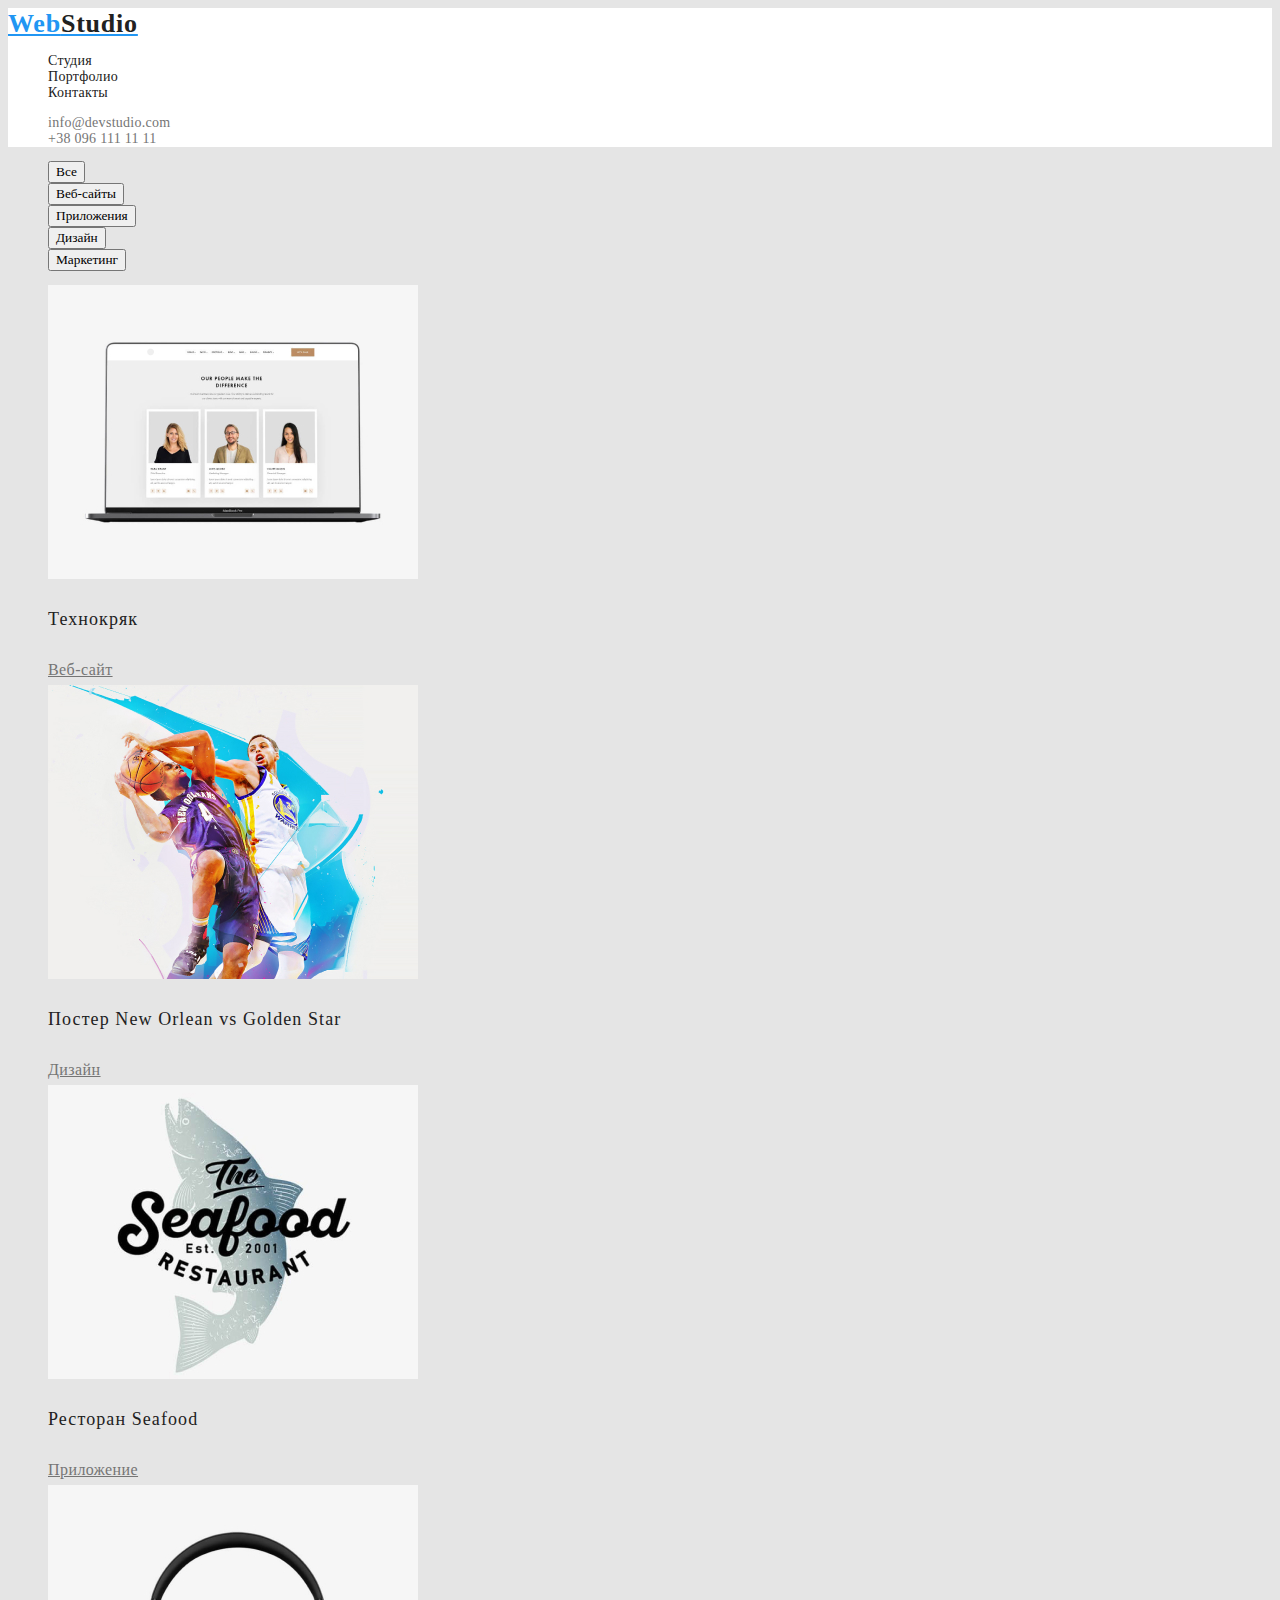
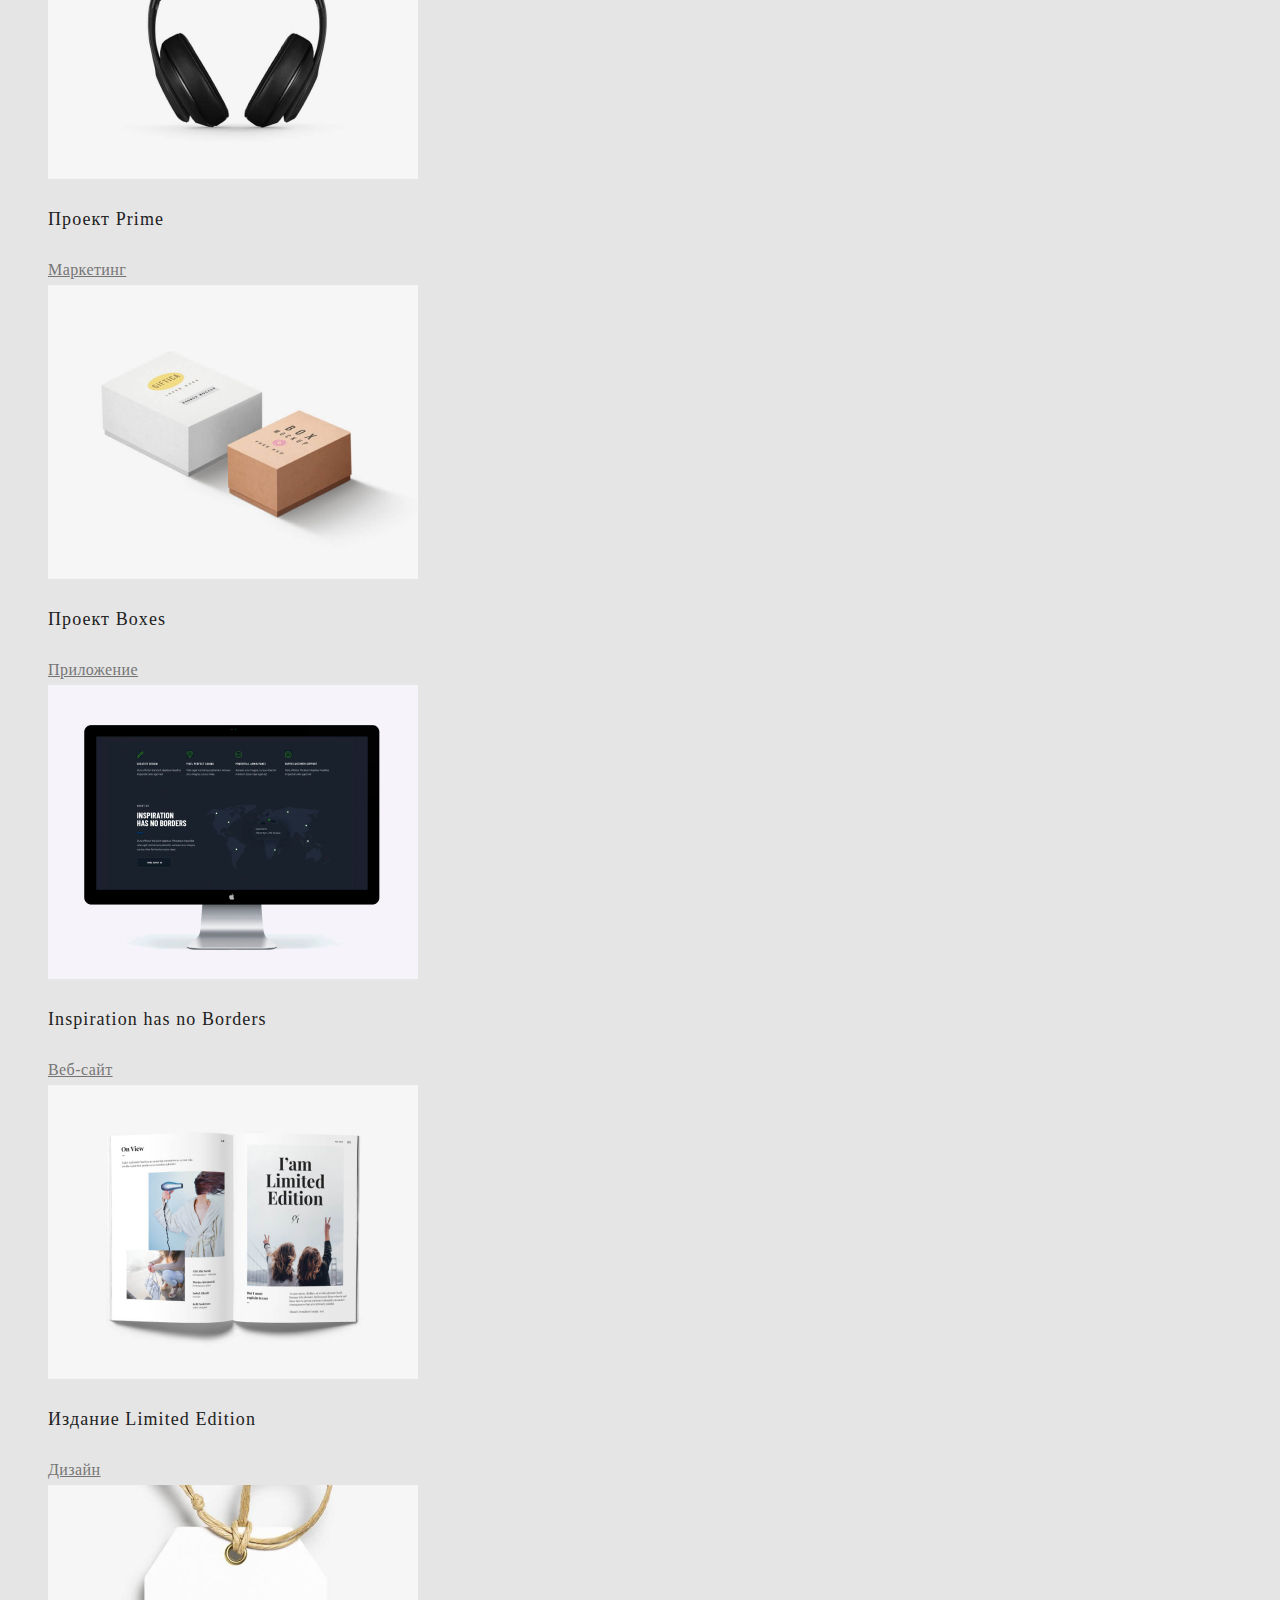
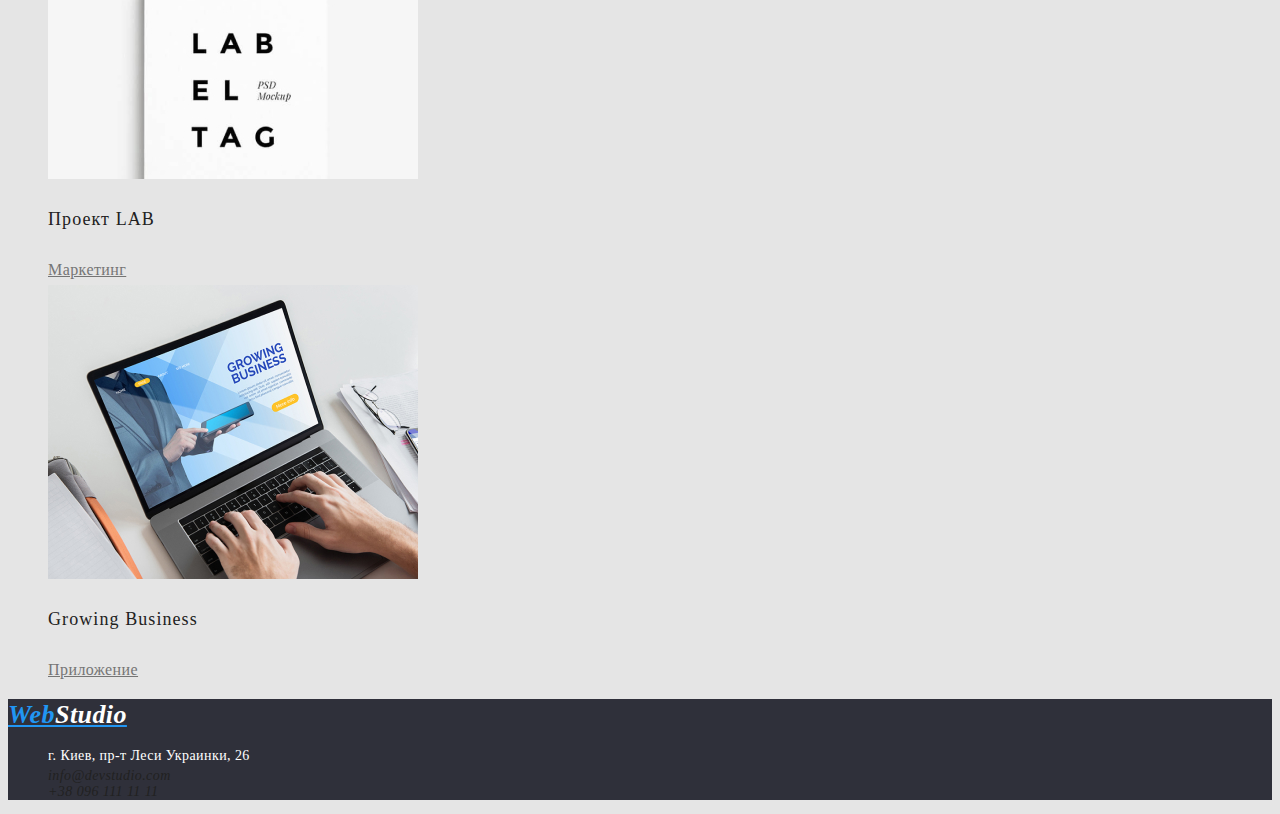
==== portfolio.html @ be34eaa9 "ДЗ-2 (1)" ====
<!DOCTYPE html>
<html lang="ru">
<head>
    <meta charset="UTF-8">
    <meta name="viewport" content="width=device-width, initial-scale=1.0">
    <title>Document</title>
    <link rel="stylesheet" href="https://cdnjs.cloudflare.com/ajax/libs/modern-normalize/1.0.0/modern-normalize.min.css"
        integrity="sha512-ISS7cAi1PEhQ8jnbJpJZMd29NlhNj4AWYyLOSp2CE/CsHxTCu+r+t0D2yoJudVrd0/8fTVPUVDzY5Tvli75u/g=="
        crossorigin="anonymous" />
    <link rel="preconnect" href="https://fonts.gstatic.com">
    <link rel="stylesheet" href="./css/styles.css">
</head>
<body>
    <!--Шапка-->
    <header>
        <nav>
            <a href="./index.html" class="logo-header">
                Web<span class="logo-header-studio">Studio</span>
            </a>
            <ul style="list-style: none;" class="">
                <li><a href="./index.html" class="link">Студия</a></li>
                <li><a href="./portfolio.html" class="link">Портфолио</a></li>
                <li><a href="#" class="link">Контакты</a></li>
            </ul>
        </nav>
    
        <ul style="list-style: none;" class="contacts">
            <li><a href="mailto:info@devstudio.com" class="link header-contacts">info@devstudio.com</a></li>
            <li><a href="telto:+380961111111" class="link header-contacts">+38 096 111 11 11</a></li>
        </ul>
    </header>
    
    <section>
        <h1 class="h1-none">Наши Web продукты</h1>
        <ul style="list-style: none;" class="buttons">
            <li><button type="button" class="buttons-touch">Все</button></li>
            <li><button type="button" class="buttons-touch">Веб-сайты</button></li>
            <li><button type="button" class="buttons-touch">Приложения</button></li>
            <li><button type="button" class="buttons-touch">Дизайн</button></li>
            <li><button type="button" class="buttons-touch">Маркетинг</button></li>
        </ul>      

        <ul style="list-style: none;" class="list">
            <li><img src="./img/imgportfolio1.jpg" alt="Работающий ноутбук">
            <p>Технокряк</p>
            <a href="">Веб-сайт</a>
            </li>
            <li><img src="./img/imgportfolio2.jpg" alt="Два баскетболиста">
            <p>Постер New Orlean vs Golden Star</p>
            <a href="">Дизайн</a>
            </li>
            <li><img src="./img/imgportfolio3.jpg" alt="Логотип ресторана">
            <p>Ресторан Seafood</p>
            <a href="">Приложение</a>
            </li>
            <li><img src="./img/imgportfolio4.jpg" alt="Наушники">
            <p>Проект Prime</p>
            <a href="">Маркетинг</a>
            </li>
            <li><img src="./img/imgportfolio5.jpg" alt="Две коробки">
            <p>Проект Boxes</p>
            <a href="">Приложение</a>
            </li>
            <li><img src="./img/imgportfolio6.jpg" alt="Монитор">
            <p>Inspiration has no Borders</p>
            <a href="">Веб-сайт</a>
            </li>
            <li><img src="./img/imgportfolio7.jpg" alt="Открытая книга">
            <p>Издание Limited Edition</p>
            <a href="">Дизайн</a>
            </li>
            <li><img src="./img/imgportfolio8.jpg" alt="Бирка LAB EL TAG">
            <p>Проект LAB</p>
            <a href="">Маркетинг</a>
            </li>
            <li><img src="./img/imgportfolio9.jpg" alt="Кто-то работает за ноутбуком">
            <p>Growing Business</p>
            <a href="">Приложение</a>
            </li>
        </ul>
    </section>


    <footer>
        <address>
            <a href="./index.html" class="logo-footer">
                Web<span class="logo-footer-studio">Studio</span>
            </a>
            <ul style="list-style: none;">
                <li><span class="footer-addres">г. Киев, пр-т Леси Украинки, 26</span></li>
                <li><a href="mailto:info@devstudio.com" class="link footer_contacts">info@devstudio.com</a></li>
                <li><a href="telto:+380961111111" class="link footer_contacts">+38 096 111 11 11</a></li>
            </ul>
        </address>
    </footer>
</body>
</html>
---- css/styles.css ----
body {
  font-family: Roboto;
  font-size: 14px;
  line-height: 16px;
  letter-spacing: 0.03em;
  background: #e5e5e5;
}

header {
  font-size: 14px;
  letter-spacing: 0.02em;
  background: #ffffff;
}

.logo-header {
  top: 24px;
  color: #2196f3;
  font-family: Raleway;
  font-weight: bold;
  font-size: 26px;
  line-height: 31px;
  letter-spacing: 0.03em;
}

.logo-header-studio {
  color: #212121;
}

.link {
  text-decoration: none;
  color: #212121;
}

.header-contacts {
  letter-spacing: 0.02em;
  color: #757575;
}

.footer-contacts {
  font-style: normal;
  line-height: 24px;
  letter-spacing: 0.03em;
  color: rgba(255, 255, 255, 0.6);
}

.link:hover,
.link:focus {
  color: #2196f3;
}

h1 {
  font-weight: 900;
  font-size: 44px;
  line-height: 60px;

  letter-spacing: 0.06em;
  text-transform: uppercase;
  color: #ffffff;
}

.hero-button {
  background: #2196f3;
  box-shadow: 0px 4px 4px rgba(0, 0, 0, 0.15);
  border-radius: 4px;
}

.hero-button-text {
  font-weight: bold;
  font-size: 16px;
  line-height: 30px;

  display: flex;
  align-items: center;
  text-align: center;
  letter-spacing: 0.06em;
  color: #ffffff;
}

.instruments {
}

.instruments-none {
  display: none;
}

.h1-none {
  display: none;
}

.instruments-h3 {
  font-family: Roboto;
  font-weight: bold;
  font-size: 14px;
  line-height: 16px;
  letter-spacing: 0.03em;
  text-transform: uppercase;
}

.instruments-text {
  line-height: 24px;
  color: #757575;
}

.our-team {
  font-size: 16px;
  line-height: 19px;
}

.our-work-h2 {
  font-weight: bold;
  font-size: 36px;
  line-height: 42px;
  text-align: center;
}

.our-team-h2 {
  font-weight: bold;
  font-size: 36px;
  line-height: 42px;
  text-align: center;
}

.our-team-h3 {
  font-size: 16px;
  font-weight: 500;
}

.our-team-p {
  color: #757575;
}

footer {
  background: #2f303a;
}

.logo-footer {
  color: #2196f3;
  font-family: Raleway;
  font-weight: bold;
  font-size: 26px;
  line-height: 31px;
}

.logo-footer-studio {
  color: #ffffff;
}

.footer-addres {
  font-style: normal;
  line-height: 24px;
  color: #ffffff;
}

button {
  font-family: inherit;
}

.buttons {
  color: #212121;
  border: none;
}

.buttons-touch:hover {
  background: #2196f3;
  box-shadow: 0px 3px 1px rgba(0, 0, 0, 0.1), 0px 1px 2px rgba(0, 0, 0, 0.08),
    0px 2px 2px rgba(0, 0, 0, 0.12);
  border-radius: 4px;
  color: #ffffff;
}

.list p {
  font-size: 18px;
  line-height: 36px;
  letter-spacing: 0.06em;
  color: #212121;
}

.list a {
  font-size: 16px;
  line-height: 30px;
  color: #757575;
}
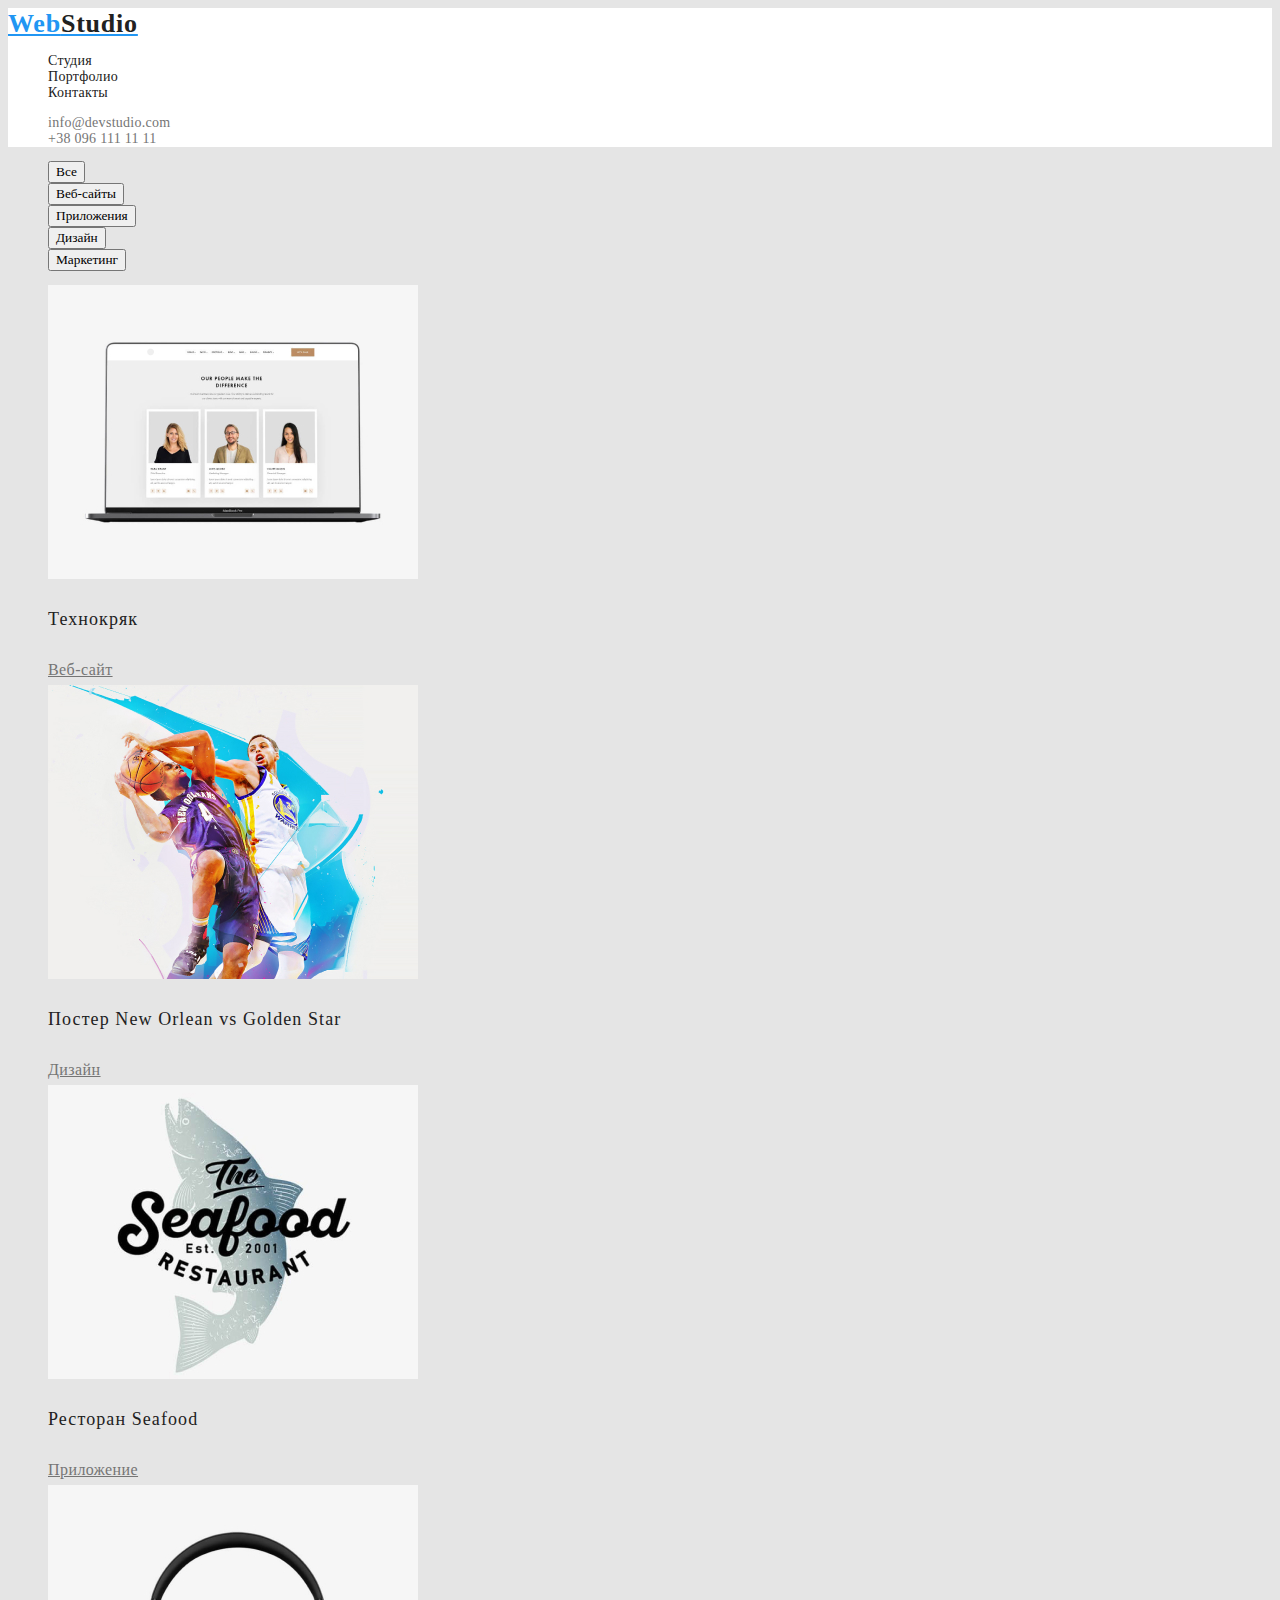
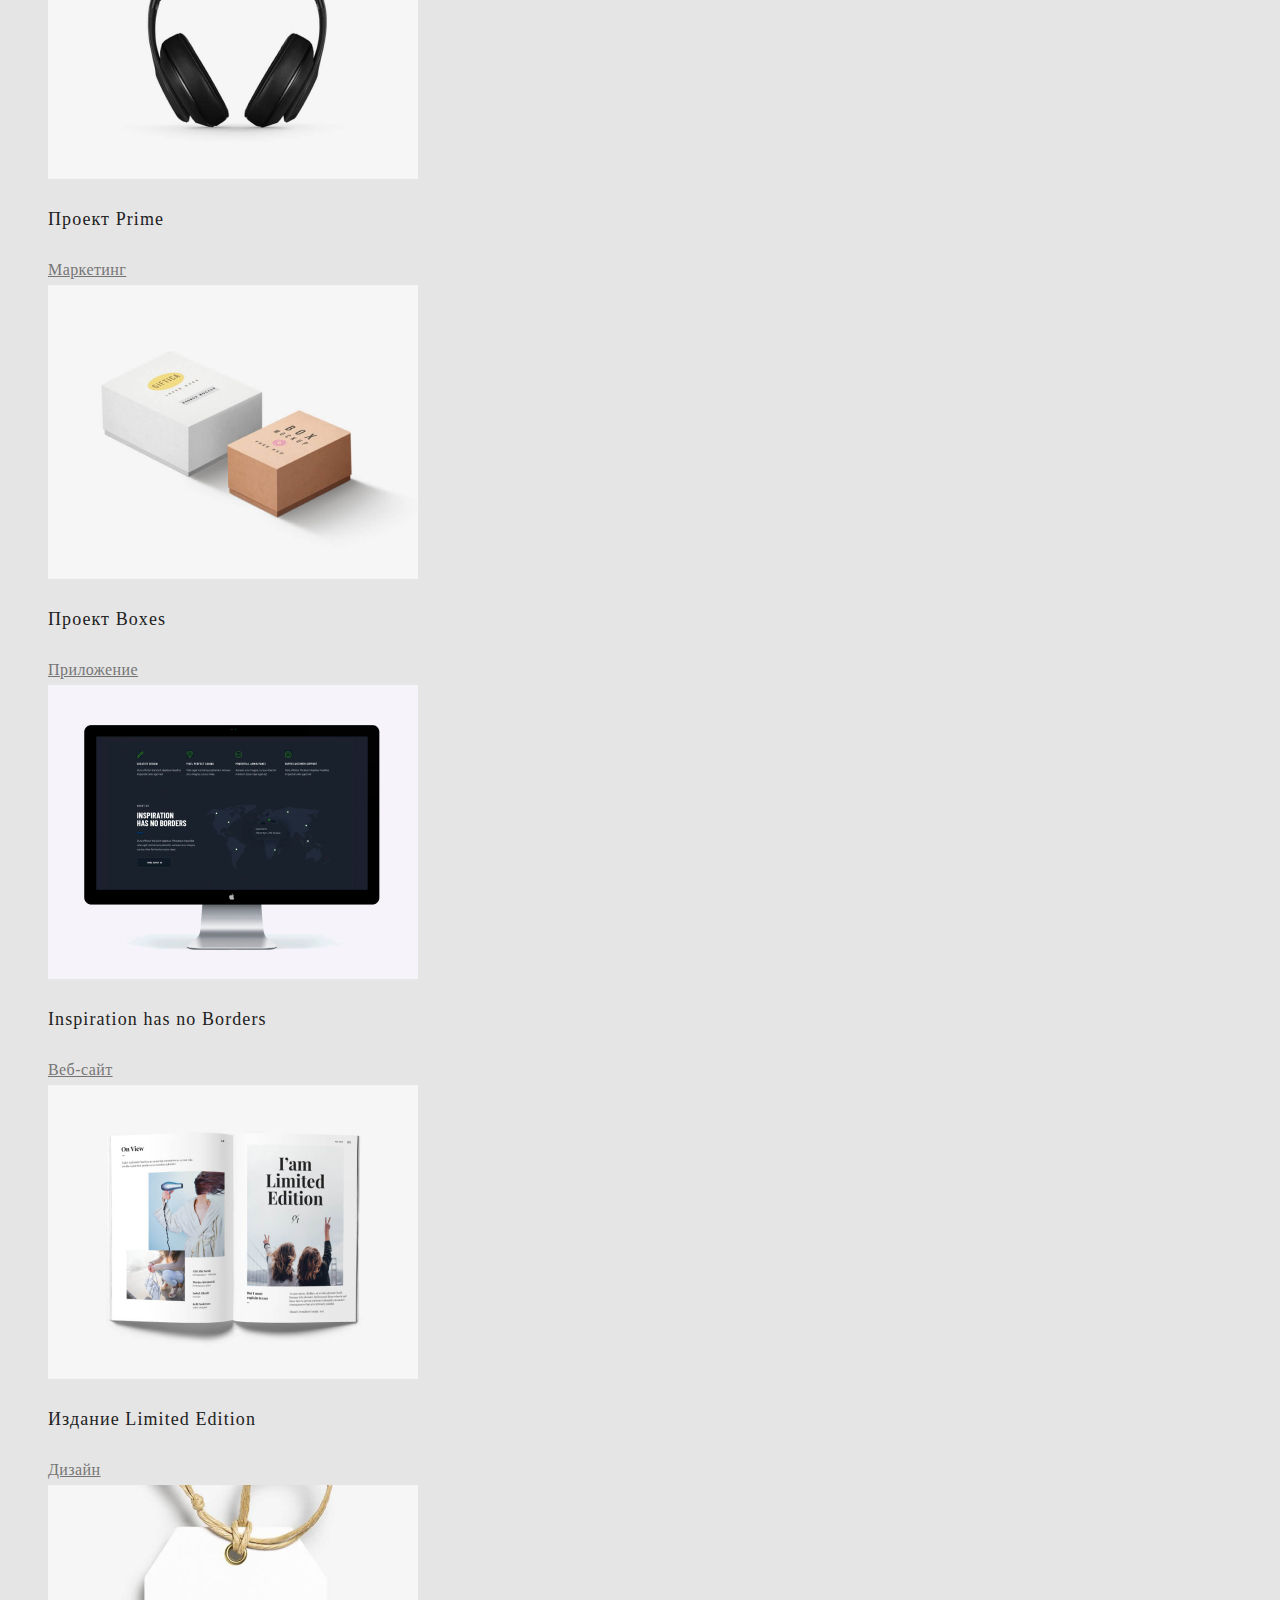
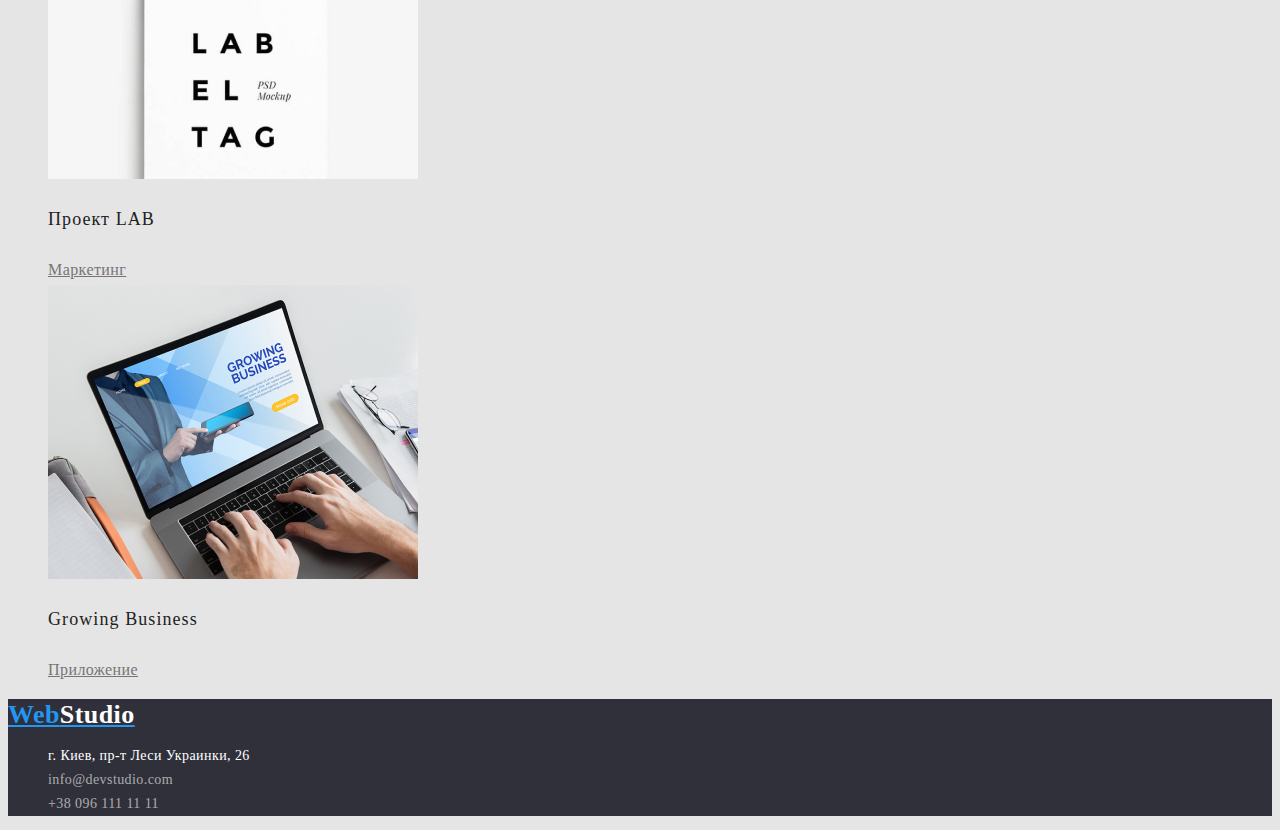
==== commit 6c0f71f8: "ДЗ-2(4)" ====
--- a/portfolio.html
+++ b/portfolio.html
@@ -86,12 +86,15 @@
             <a href="./index.html" class="logo-footer">
                 Web<span class="logo-footer-studio">Studio</span>
             </a>
+
             <ul style="list-style: none;">
                 <li><span class="footer-addres">г. Киев, пр-т Леси Украинки, 26</span></li>
-                <li><a href="mailto:info@devstudio.com" class="link footer_contacts">info@devstudio.com</a></li>
-                <li><a href="telto:+380961111111" class="link footer_contacts">+38 096 111 11 11</a></li>
+                <li><a href="mailto:info@devstudio.com" class="link footer-contacts">info@devstudio.com</a></li>
+                <li><a href="telto:+380961111111" class="link footer-contacts">+38 096 111 11 11</a></li>
             </ul>
         </address>
     </footer>
+
 </body>
+
 </html>--- a/css/styles.css
+++ b/css/styles.css
@@ -36,13 +36,6 @@
   color: #757575;
 }
 
-.footer-contacts {
-  font-style: normal;
-  line-height: 24px;
-  letter-spacing: 0.03em;
-  color: rgba(255, 255, 255, 0.6);
-}
-
 .link:hover,
 .link:focus {
   color: #2196f3;
@@ -74,9 +67,6 @@
   text-align: center;
   letter-spacing: 0.06em;
   color: #ffffff;
-}
-
-.instruments {
 }
 
 .instruments-none {
@@ -136,6 +126,7 @@
 .logo-footer {
   color: #2196f3;
   font-family: Raleway;
+  font-style: normal;
   font-weight: bold;
   font-size: 26px;
   line-height: 31px;
@@ -149,6 +140,13 @@
   font-style: normal;
   line-height: 24px;
   color: #ffffff;
+}
+
+.footer-contacts {
+  font-style: normal;
+  line-height: 24px;
+  letter-spacing: 0.03em;
+  color: rgba(255, 255, 255, 0.6);
 }
 
 button {
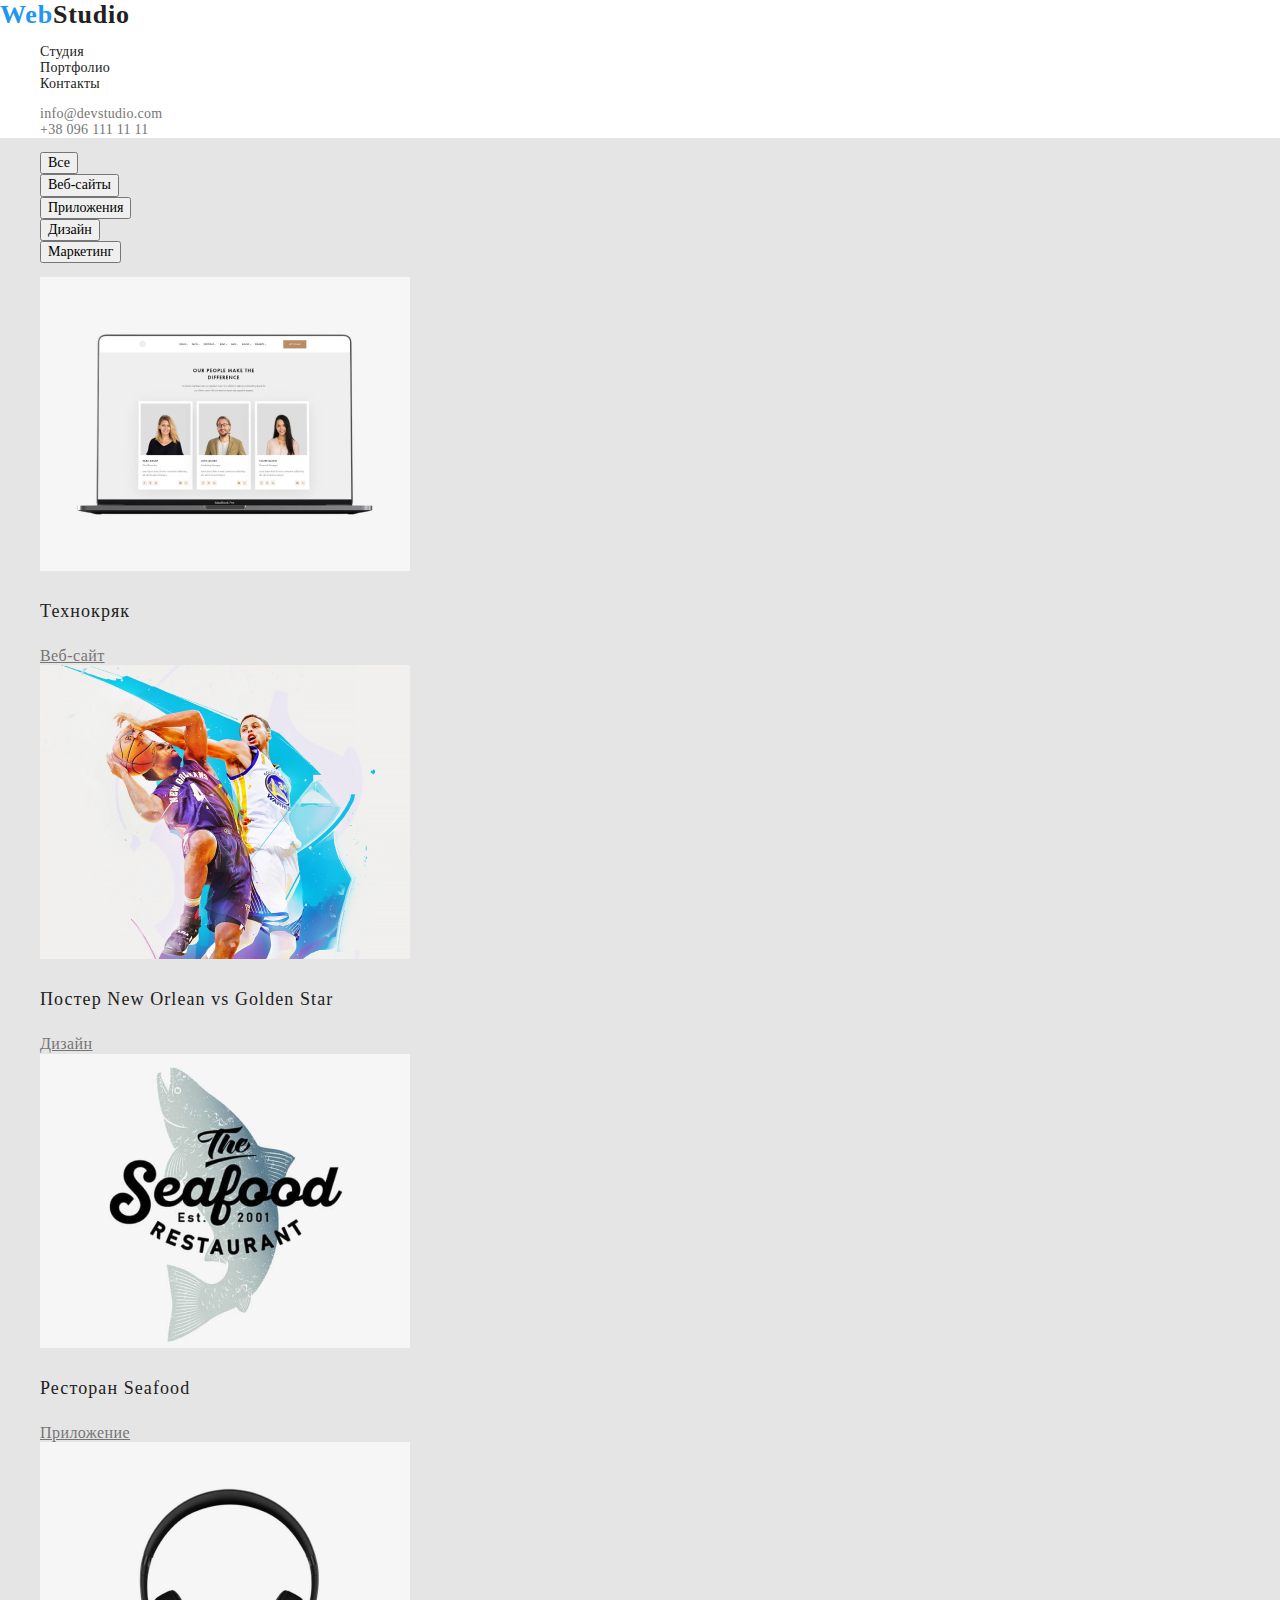
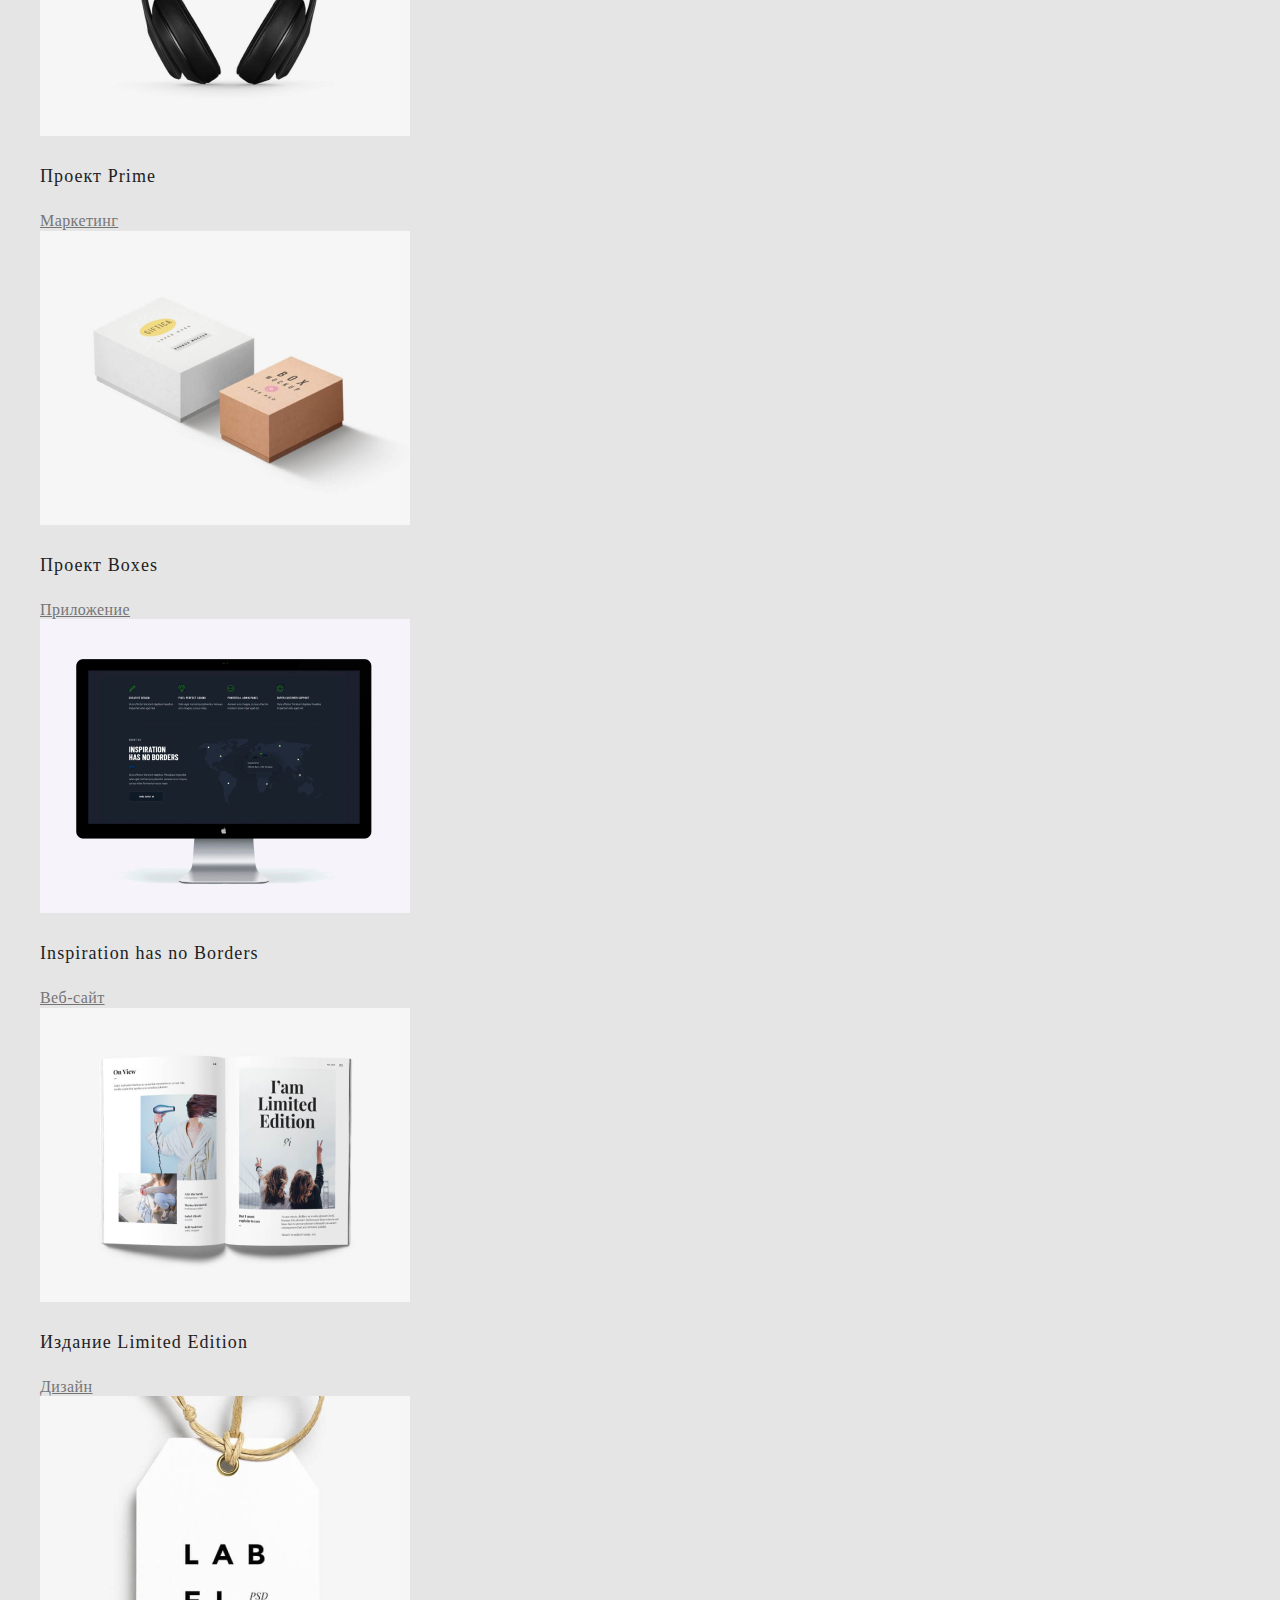
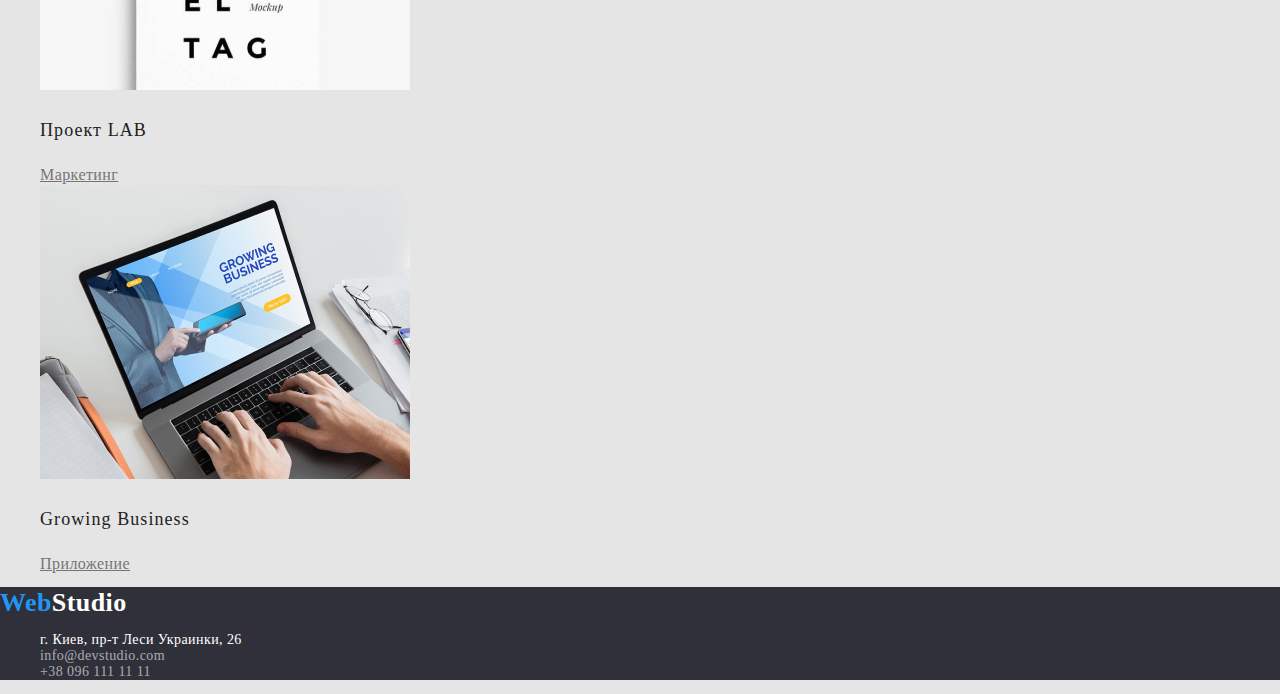
==== commit 67219a4a: "ДЗ-2(5)" ====
--- a/portfolio.html
+++ b/portfolio.html
@@ -4,9 +4,7 @@
     <meta charset="UTF-8">
     <meta name="viewport" content="width=device-width, initial-scale=1.0">
     <title>Document</title>
-    <link rel="stylesheet" href="https://cdnjs.cloudflare.com/ajax/libs/modern-normalize/1.0.0/modern-normalize.min.css"
-        integrity="sha512-ISS7cAi1PEhQ8jnbJpJZMd29NlhNj4AWYyLOSp2CE/CsHxTCu+r+t0D2yoJudVrd0/8fTVPUVDzY5Tvli75u/g=="
-        crossorigin="anonymous" />
+    <link rel="stylesheet" href="https://cdnjs.cloudflare.com/ajax/libs/modern-normalize/1.0.0/modern-normalize.min.css" />
     <link rel="preconnect" href="https://fonts.gstatic.com">
     <link rel="stylesheet" href="./css/styles.css">
 </head>
@@ -30,6 +28,7 @@
         </ul>
     </header>
     
+    <main>
     <section>
         <h1 class="h1-none">Наши Web продукты</h1>
         <ul style="list-style: none;" class="buttons">
@@ -79,7 +78,7 @@
             </li>
         </ul>
     </section>
-
+    </main>
 
     <footer>
         <address>
--- a/css/styles.css
+++ b/css/styles.css
@@ -1,7 +1,7 @@
 body {
   font-family: Roboto;
   font-size: 14px;
-  line-height: 16px;
+  line-height: 1, 14;
   letter-spacing: 0.03em;
   background: #e5e5e5;
 }
@@ -17,8 +17,9 @@
   color: #2196f3;
   font-family: Raleway;
   font-weight: bold;
+  text-decoration: none;
   font-size: 26px;
-  line-height: 31px;
+  line-height: 1, 19;
   letter-spacing: 0.03em;
 }
 
@@ -44,7 +45,7 @@
 h1 {
   font-weight: 900;
   font-size: 44px;
-  line-height: 60px;
+  line-height: 1, 36;
 
   letter-spacing: 0.06em;
   text-transform: uppercase;
@@ -60,7 +61,7 @@
 .hero-button-text {
   font-weight: bold;
   font-size: 16px;
-  line-height: 30px;
+  line-height: 1, 87;
 
   display: flex;
   align-items: center;
@@ -81,32 +82,32 @@
   font-family: Roboto;
   font-weight: bold;
   font-size: 14px;
-  line-height: 16px;
+  line-height: 1, 14;
   letter-spacing: 0.03em;
   text-transform: uppercase;
 }
 
 .instruments-text {
-  line-height: 24px;
+  line-height: 1, 71;
   color: #757575;
 }
 
 .our-team {
   font-size: 16px;
-  line-height: 19px;
+  line-height: 1, 19;
 }
 
 .our-work-h2 {
   font-weight: bold;
   font-size: 36px;
-  line-height: 42px;
+  line-height: 1, 17;
   text-align: center;
 }
 
 .our-team-h2 {
   font-weight: bold;
   font-size: 36px;
-  line-height: 42px;
+  line-height: 1, 17;
   text-align: center;
 }
 
@@ -127,6 +128,7 @@
   color: #2196f3;
   font-family: Raleway;
   font-style: normal;
+  text-decoration: none;
   font-weight: bold;
   font-size: 26px;
   line-height: 31px;
@@ -138,13 +140,13 @@
 
 .footer-addres {
   font-style: normal;
-  line-height: 24px;
+  line-height: 1, 71;
   color: #ffffff;
 }
 
 .footer-contacts {
   font-style: normal;
-  line-height: 24px;
+  line-height: 1, 71;
   letter-spacing: 0.03em;
   color: rgba(255, 255, 255, 0.6);
 }
@@ -155,6 +157,7 @@
 
 .buttons {
   color: #212121;
+  line-height: 1, 62;
   border: none;
 }
 
@@ -168,13 +171,13 @@
 
 .list p {
   font-size: 18px;
-  line-height: 36px;
+  line-height: 2;
   letter-spacing: 0.06em;
   color: #212121;
 }
 
 .list a {
   font-size: 16px;
-  line-height: 30px;
+  line-height: 1, 87;
   color: #757575;
 }
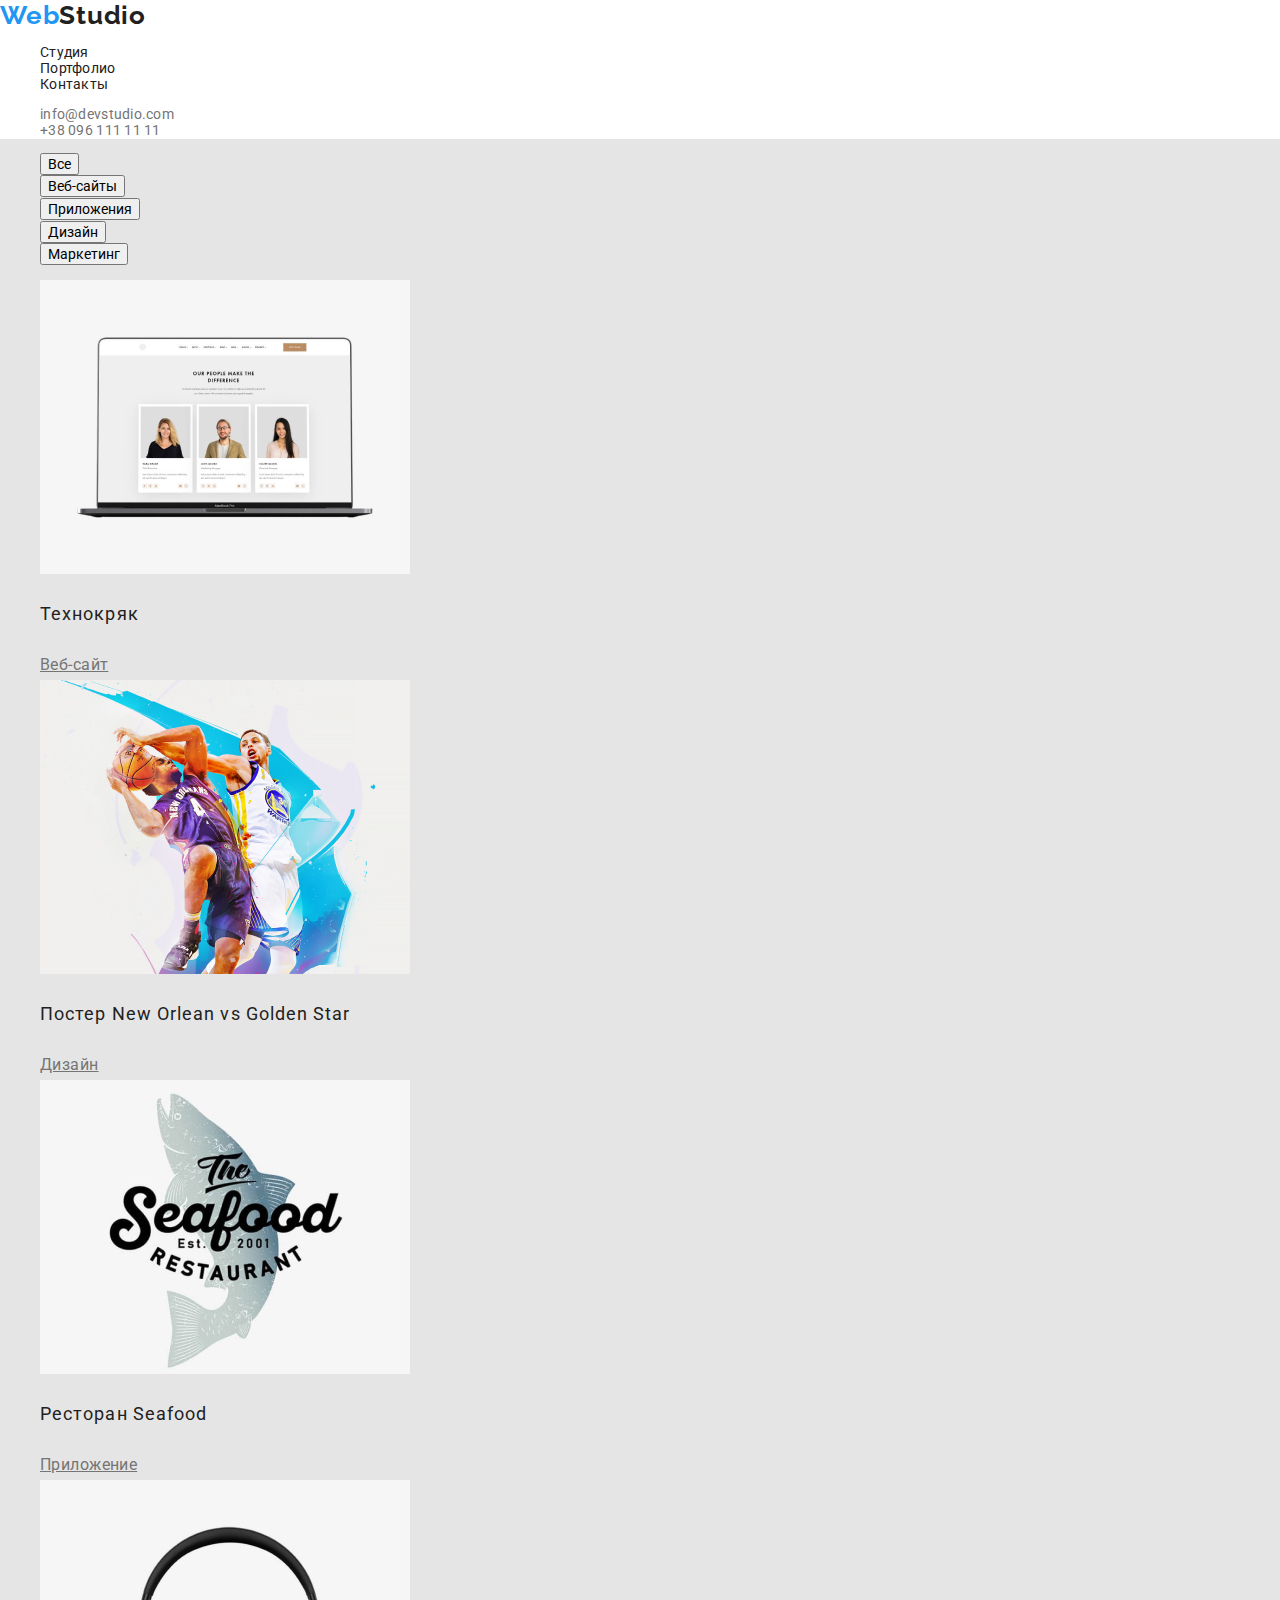
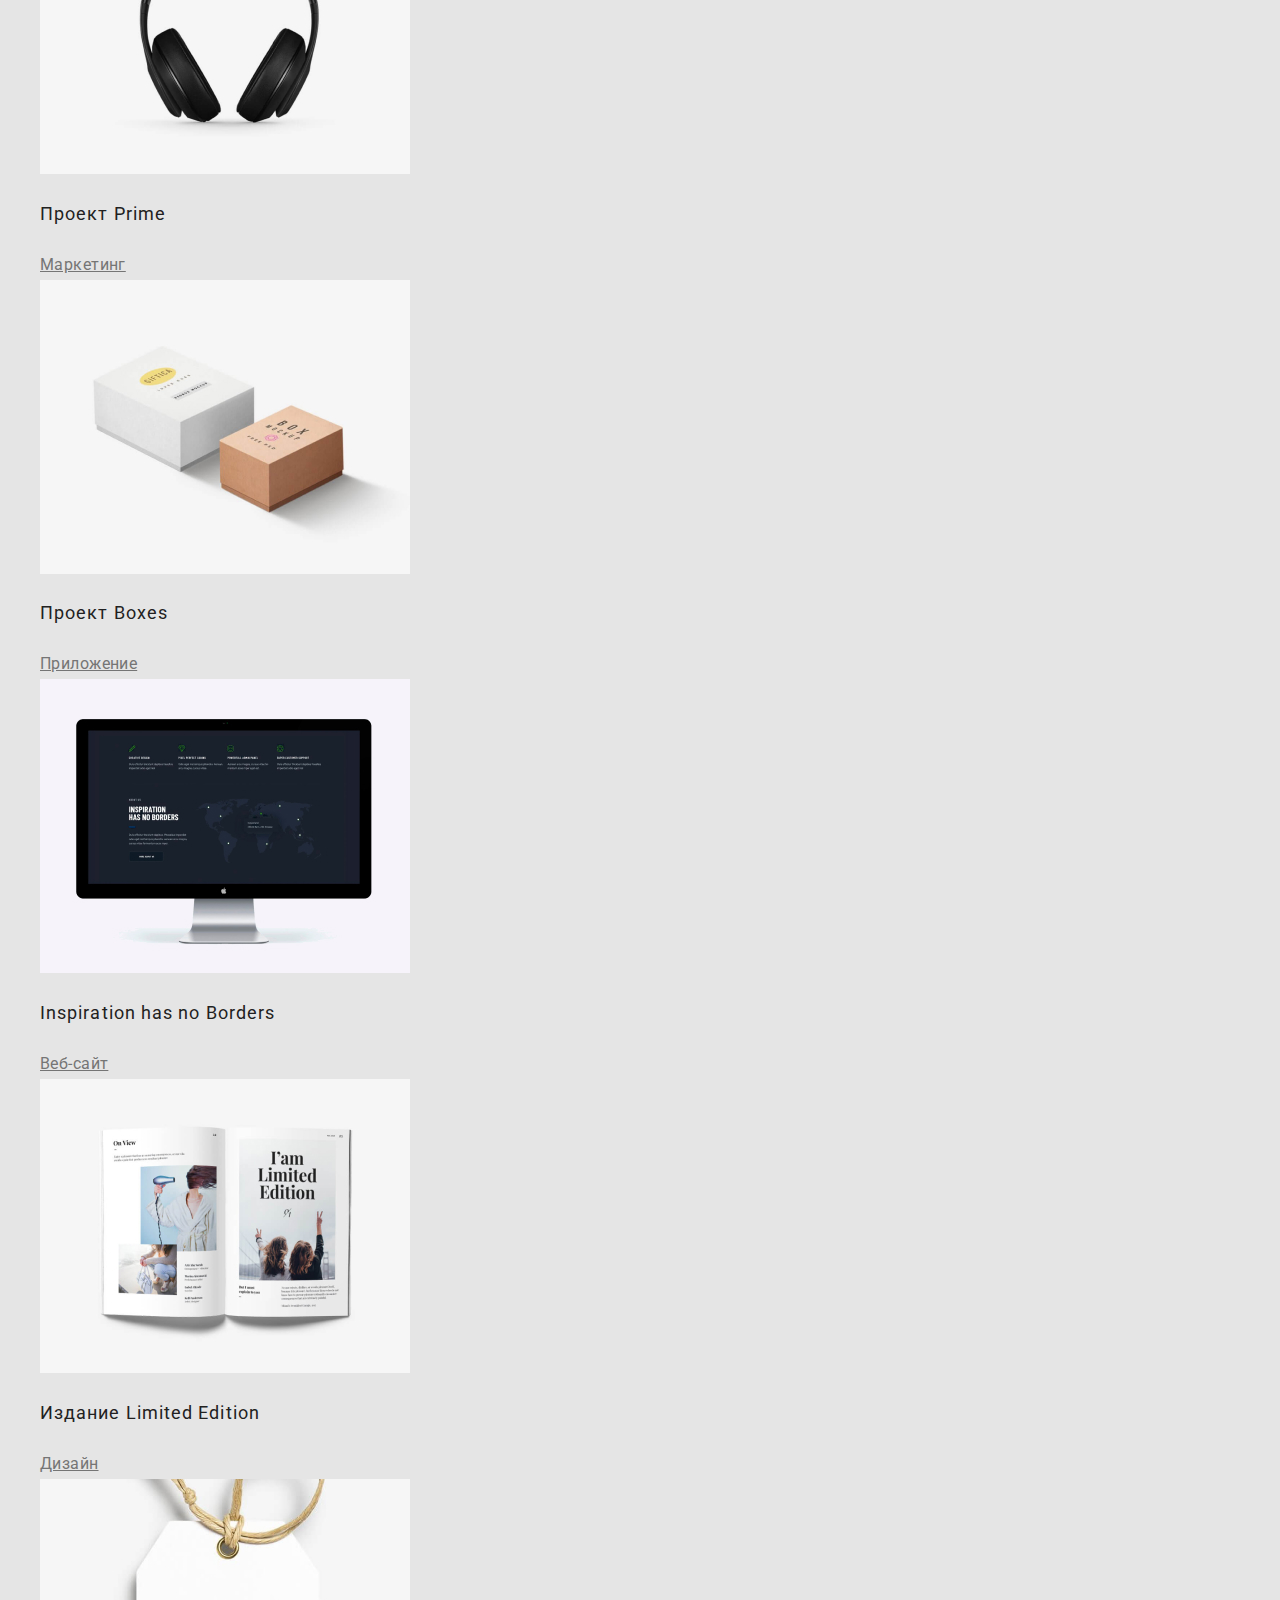
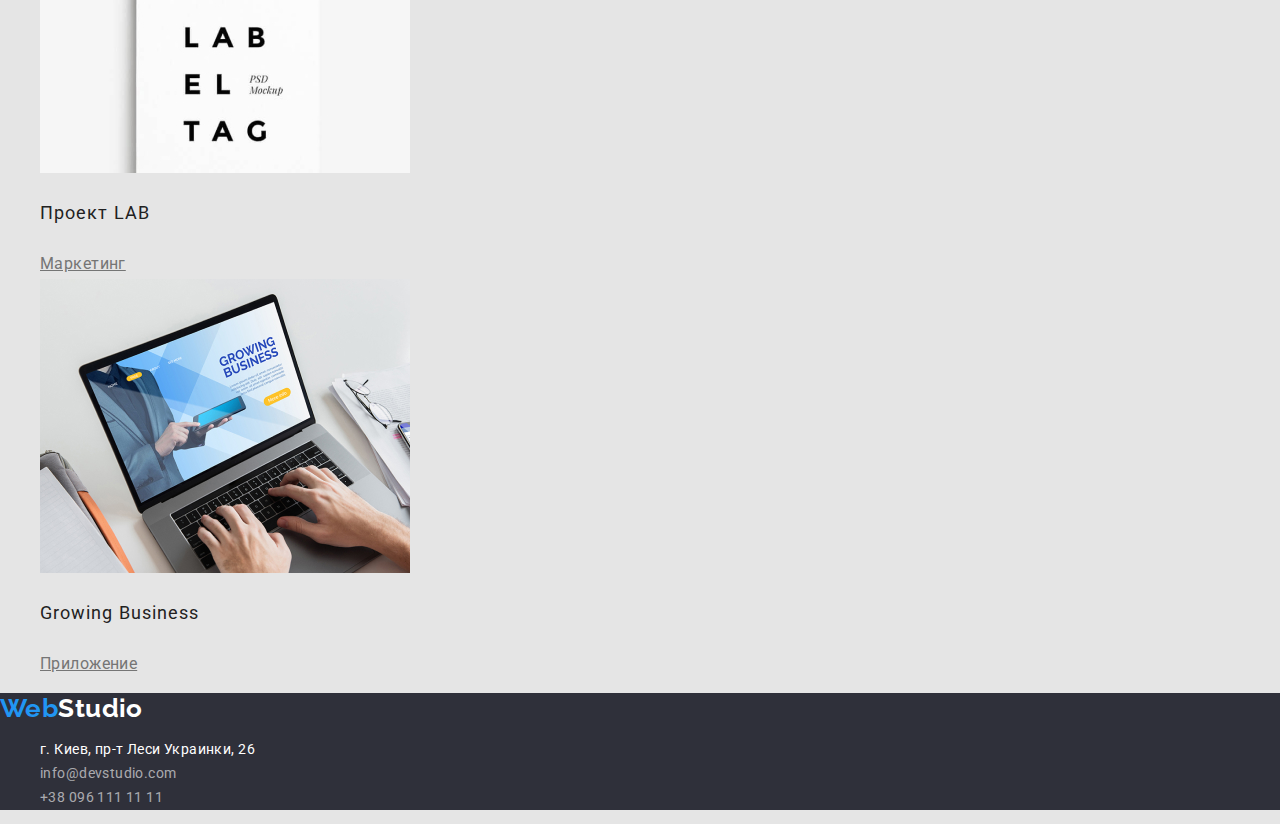
==== commit 489d5673: "ДЗ-2(6)" ====
--- a/portfolio.html
+++ b/portfolio.html
@@ -5,6 +5,7 @@
     <meta name="viewport" content="width=device-width, initial-scale=1.0">
     <title>Document</title>
     <link rel="stylesheet" href="https://cdnjs.cloudflare.com/ajax/libs/modern-normalize/1.0.0/modern-normalize.min.css" />
+    <link rel="stylesheet" href="https://fonts.googleapis.com/css2?family=Raleway:wght@700&family=Roboto:wght@400;500;700;900&display=swap"/>
     <link rel="preconnect" href="https://fonts.gstatic.com">
     <link rel="stylesheet" href="./css/styles.css">
 </head>
@@ -13,7 +14,7 @@
     <header>
         <nav>
             <a href="./index.html" class="logo-header">
-                Web<span class="logo-header-studio">Studio</span>
+                <span class="logo-header-web">Web</span>Studio
             </a>
             <ul style="list-style: none;" class="">
                 <li><a href="./index.html" class="link">Студия</a></li>
--- a/css/styles.css
+++ b/css/styles.css
@@ -1,9 +1,10 @@
 body {
   font-family: Roboto;
   font-size: 14px;
-  line-height: 1, 14;
+  line-height: 1.14;
   letter-spacing: 0.03em;
   background: #e5e5e5;
+  color: #212121;
 }
 
 header {
@@ -14,22 +15,22 @@
 
 .logo-header {
   top: 24px;
-  color: #2196f3;
+  color: #212121;
   font-family: Raleway;
   font-weight: bold;
   text-decoration: none;
   font-size: 26px;
-  line-height: 1, 19;
+  line-height: 1.19;
   letter-spacing: 0.03em;
 }
 
-.logo-header-studio {
-  color: #212121;
+.logo-header-web {
+  color: #2196f3;
 }
 
 .link {
+  color: #212121;
   text-decoration: none;
-  color: #212121;
 }
 
 .header-contacts {
@@ -45,11 +46,15 @@
 h1 {
   font-weight: 900;
   font-size: 44px;
-  line-height: 1, 36;
+  line-height: 1.36;
 
   letter-spacing: 0.06em;
   text-transform: uppercase;
   color: #ffffff;
+}
+
+.hero {
+  background: #2f303a;
 }
 
 .hero-button {
@@ -61,7 +66,7 @@
 .hero-button-text {
   font-weight: bold;
   font-size: 16px;
-  line-height: 1, 87;
+  line-height: 1.87;
 
   display: flex;
   align-items: center;
@@ -82,32 +87,32 @@
   font-family: Roboto;
   font-weight: bold;
   font-size: 14px;
-  line-height: 1, 14;
+  line-height: 1.14;
   letter-spacing: 0.03em;
   text-transform: uppercase;
 }
 
 .instruments-text {
-  line-height: 1, 71;
+  line-height: 1.71;
   color: #757575;
 }
 
 .our-team {
   font-size: 16px;
-  line-height: 1, 19;
+  line-height: 1.19;
 }
 
 .our-work-h2 {
   font-weight: bold;
   font-size: 36px;
-  line-height: 1, 17;
+  line-height: 1.17;
   text-align: center;
 }
 
 .our-team-h2 {
   font-weight: bold;
   font-size: 36px;
-  line-height: 1, 17;
+  line-height: 1.17;
   text-align: center;
 }
 
@@ -131,7 +136,7 @@
   text-decoration: none;
   font-weight: bold;
   font-size: 26px;
-  line-height: 31px;
+  line-height: 1.19;
 }
 
 .logo-footer-studio {
@@ -140,13 +145,13 @@
 
 .footer-addres {
   font-style: normal;
-  line-height: 1, 71;
+  line-height: 1.71;
   color: #ffffff;
 }
 
 .footer-contacts {
   font-style: normal;
-  line-height: 1, 71;
+  line-height: 1.71;
   letter-spacing: 0.03em;
   color: rgba(255, 255, 255, 0.6);
 }
@@ -157,7 +162,7 @@
 
 .buttons {
   color: #212121;
-  line-height: 1, 62;
+  line-height: 1.62;
   border: none;
 }
 
@@ -178,6 +183,6 @@
 
 .list a {
   font-size: 16px;
-  line-height: 1, 87;
+  line-height: 1.87;
   color: #757575;
 }
